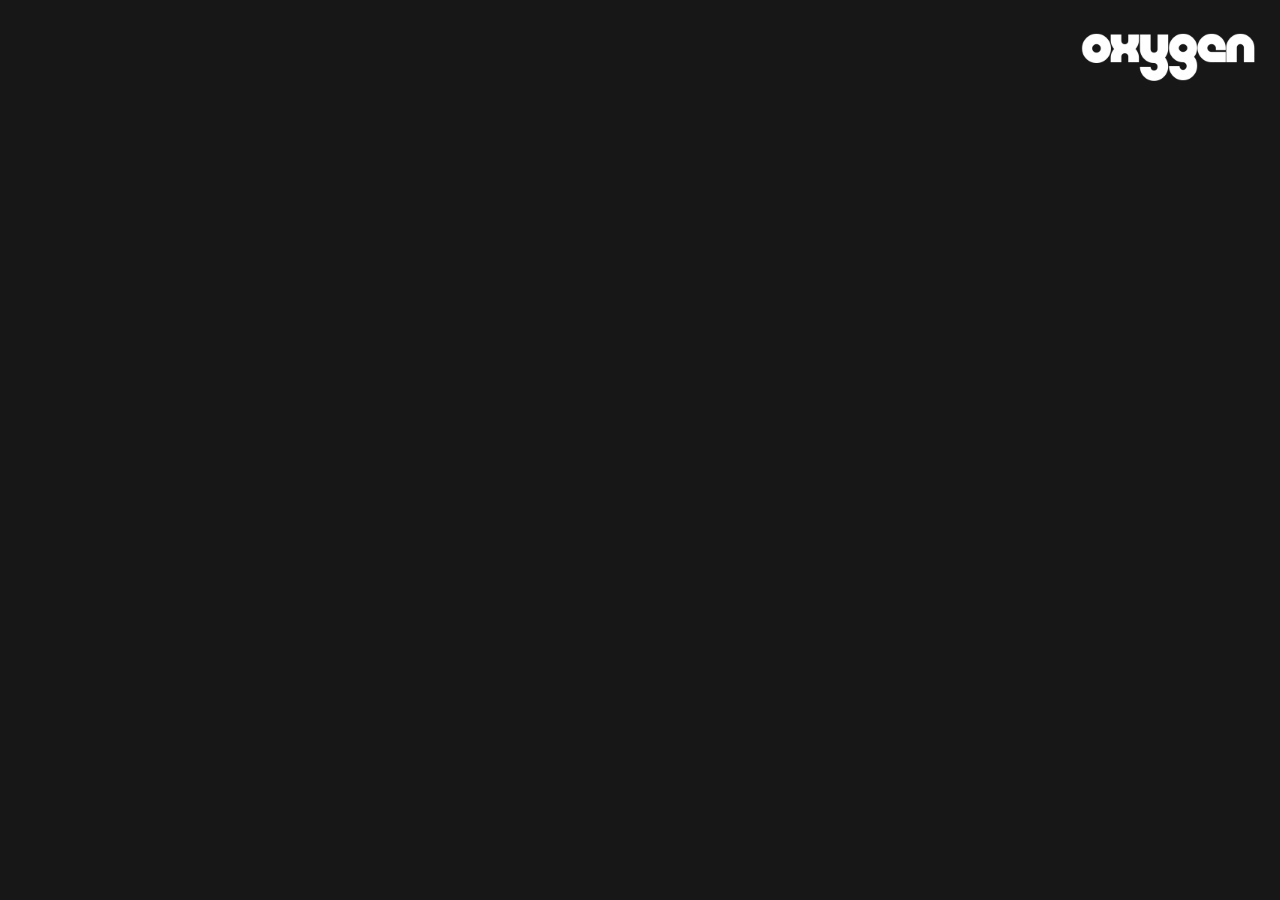
==== learn-more.html @ 0d9cbf75 "adding learn more" ====
<!DOCTYPE html>
<html lang="en">
<head>
    <meta charset="UTF-8">
    <meta name="viewport" content="width=device-width, initial-scale=1.0">
    <title>Are you coming?</title>
    <link rel="stylesheet" href="learn.css">
</head>
<body>
    <div id="info">
        <img src="logo.png" id="logo">
        <div id="left"><img src="carousel/3.avif"></div>
        <div id="right">
            <div id="details">
                <h1>It's free!</h1>
                <h1>But what is Oxygen?</h1>
                <p>Oxygen Youth Nelson is a youth group which runs from 7 - 9pm on Thursdays.<br>We play games and run competitions, and give out wacky prizes.<br>Oxygen is for youth in years 7 - 13 at school. Come along and meet new people, hang out with your friends and have a great time.</p>
            </div>
            <div id="important">
                <h1>Here is the important stuff</h1>
                <h2>Who: Years 7 - 13</h2>
                <h2>When: Thursdays 7 - 9pm</h2>
                <h2>Where: 625 Main Road Stoke</h2>
            </div>
        </div>
    </div>
</body>
</html>
---- learn.css ----
*{
    margin: 0;
    padding: 0;
}

@font-face {
    font-family: 'DMSans';
    src: url("DMSans-VariableFont.ttf") format("truetype");
}

body{
    background: url("gradient.avif");
    background-size: cover;
    background-position: center;
    height: 100vh;
    position: relative;
    overflow: hidden;
    color: white;
    font-family: 'DMSans', sans-serif;
}

#logo{
    position: absolute;
    width: max(15vw, 150px);
    right: 1vw;
    z-index: 1;
}

#info{
    width: calc(100%);
    height: calc(100vh);
    margin: 0px;
    background-color: #171717;
    display: flex;
    animation: transitionIn 1s forwards ease-in-out;
    flex-direction: row;
    position: relative;
}

@keyframes transitionIn{
    0%{
        width: calc(100%);
        height: calc(100vh);
        margin: 0px;
        border-radius: 0px;
    }
    100%{
        width: calc(100% - 5vw);
        height: calc(100vh - 5vw);
        margin: 2.5vw;
        border-radius: 50px;
    }
}

#left{
    flex: 2;
    display: flex;
    flex-direction: column;
    justify-content: center;
    align-items: center;
    opacity: 0;
    animation: fadeIn 1s 0.5s forwards ease-out;
}

#left img{
    width: calc(100% - 50px);
    height: calc(100% - 50px);
    border-radius: 50px;
}

#right{
    flex: 1;
    display: flex;
    flex-direction: column;
    justify-content: center;
    align-items: center;
    padding: 25px;
}

#details{
    flex:3;
    display: flex;
    flex-direction: column;
    justify-content: center;
    align-items: baseline;
}

#details h1:nth-of-type(1){
    font-size: 7rem;
    margin-bottom: 10px;
    opacity: 0;
    animation: fadeIn 1s 1s forwards ease-out;
}

#details h1:nth-of-type(2){
    font-size: 2.5rem;
    opacity: 0;
    animation: fadeIn 1s 3s forwards ease-out;
}

#details p{
    font-size: 1rem;
    opacity: 0;
    animation: fadeIn 1s 5s forwards ease-out;
}

#important{
    flex:1;
    display: flex;
    flex-direction: column;
    justify-content: center;
    align-items: baseline;
    width: 100%;
}

#important h1{
    font-size: 2.5rem;
    margin-bottom: 10px;
    opacity: 0;
    animation: fadeIn 2s 7s forwards ease-out;
}

#important h2:nth-of-type(1){
    font-size: 1.5rem;
    opacity: 0;
    animation: fadeIn 2s 9s forwards ease-out;
}

#important h2:nth-of-type(2){
    font-size: 1.5rem;
    opacity: 0;
    animation: fadeIn 2s 11s forwards ease-out;
}

#important h2:nth-of-type(3){
    font-size: 1.5rem;
    opacity: 0;
    animation: fadeIn 2s 13s forwards ease-out;
}

@keyframes fadeIn{
    0%{
        opacity: 0;
    }
    100%{
        opacity: 1;
    }
}

@media screen and (max-width: 1000px){
    #info{
        flex-direction: column;
    }
    #left{
        flex: 1;
        padding-top: 5vw;
        justify-content: end;
        align-items: center;
    }
    #left img{
        aspect-ratio: none;
        border-radius: 35px;
    }
    #logo{
        right: 50%;
        transform: translate(50%, 0);
    }
    html{
        font-size: 2.5vw;
    }
    #right{
        flex:3;
        display: block;
        padding-top: 0px;
    }
    #details{
        align-items: center;
        justify-content: baseline;
    }
    #details p{
        padding: 0px 7.5vw;
        text-align: center;
    }
    #important{
        margin-top: 5vw;
        align-items: center;
        justify-content: baseline;
        text-align: center;
    }
}
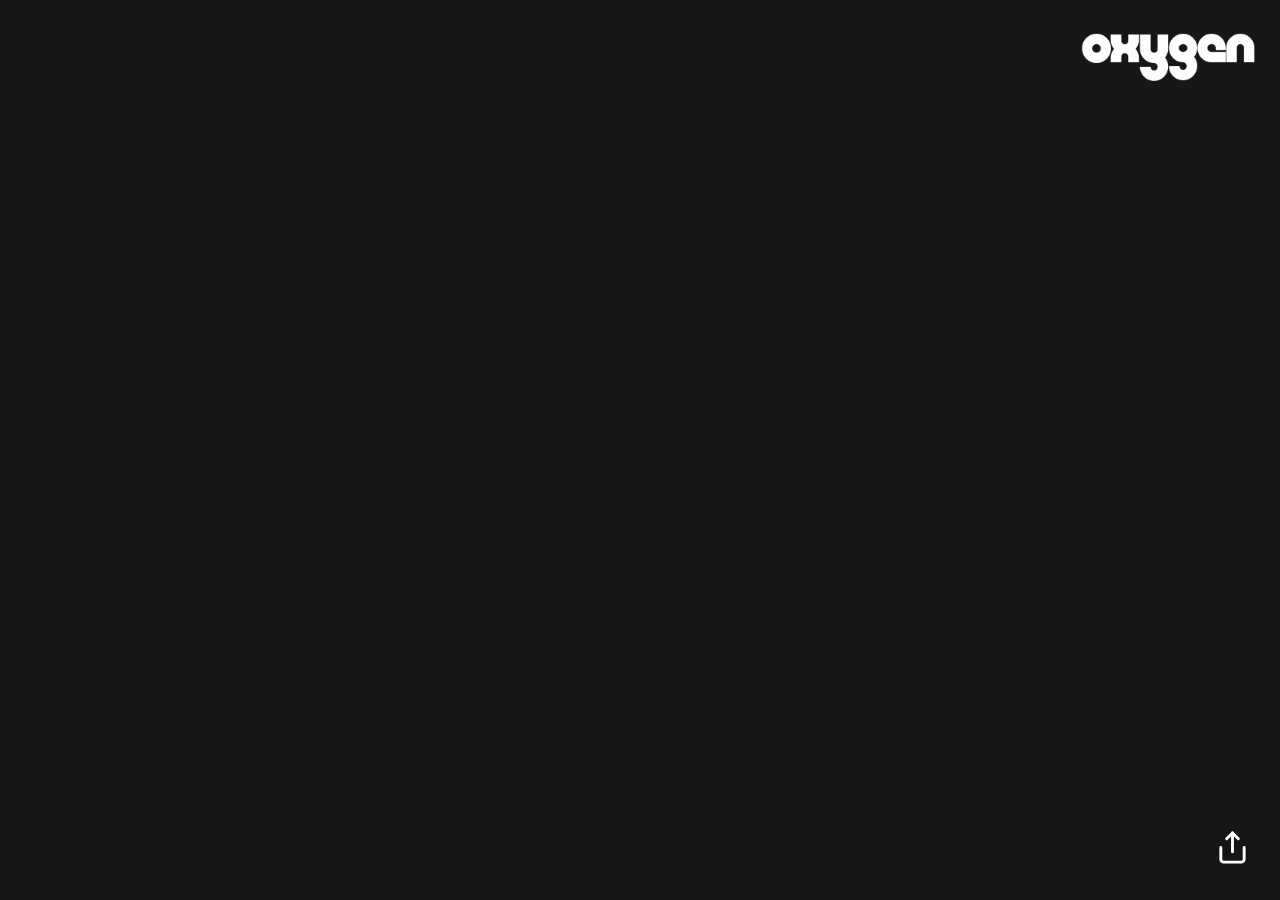
==== commit d049953e: "share button test" ====
--- a/learn-more.html
+++ b/learn-more.html
@@ -7,9 +7,10 @@
     <link rel="stylesheet" href="learn.css">
 </head>
 <body>
+    <div id="share" onclick="navigator.share('https://hereforthe.party')"><img src="share.svg" width="35px"></div>
     <div id="info">
         <img src="logo.png" id="logo">
-        <div id="left"><img src="carousel/3.avif"></div>
+        <div id="left"><div id="img"></div></div>
         <div id="right">
             <div id="details">
                 <h1>It's free!</h1>
--- a/learn.css
+++ b/learn.css
@@ -62,10 +62,13 @@
     animation: fadeIn 1s 0.5s forwards ease-out;
 }
 
-#left img{
+#left #img{
     width: calc(100% - 50px);
     height: calc(100% - 50px);
     border-radius: 50px;
+    background: url("carousel/hero.webp");
+    background-position: center center;
+    background-size: cover;
 }
 
 #right{
@@ -187,4 +190,15 @@
         justify-content: baseline;
         text-align: center;
     }
+}
+
+#share {
+    position: fixed;
+    bottom: 20px;
+    right: 20px;
+    padding: 10px;
+    border-radius: 100%;
+    background-color: #171717c2;
+    z-index: 100;
+    aspect-ratio: 1;
 }